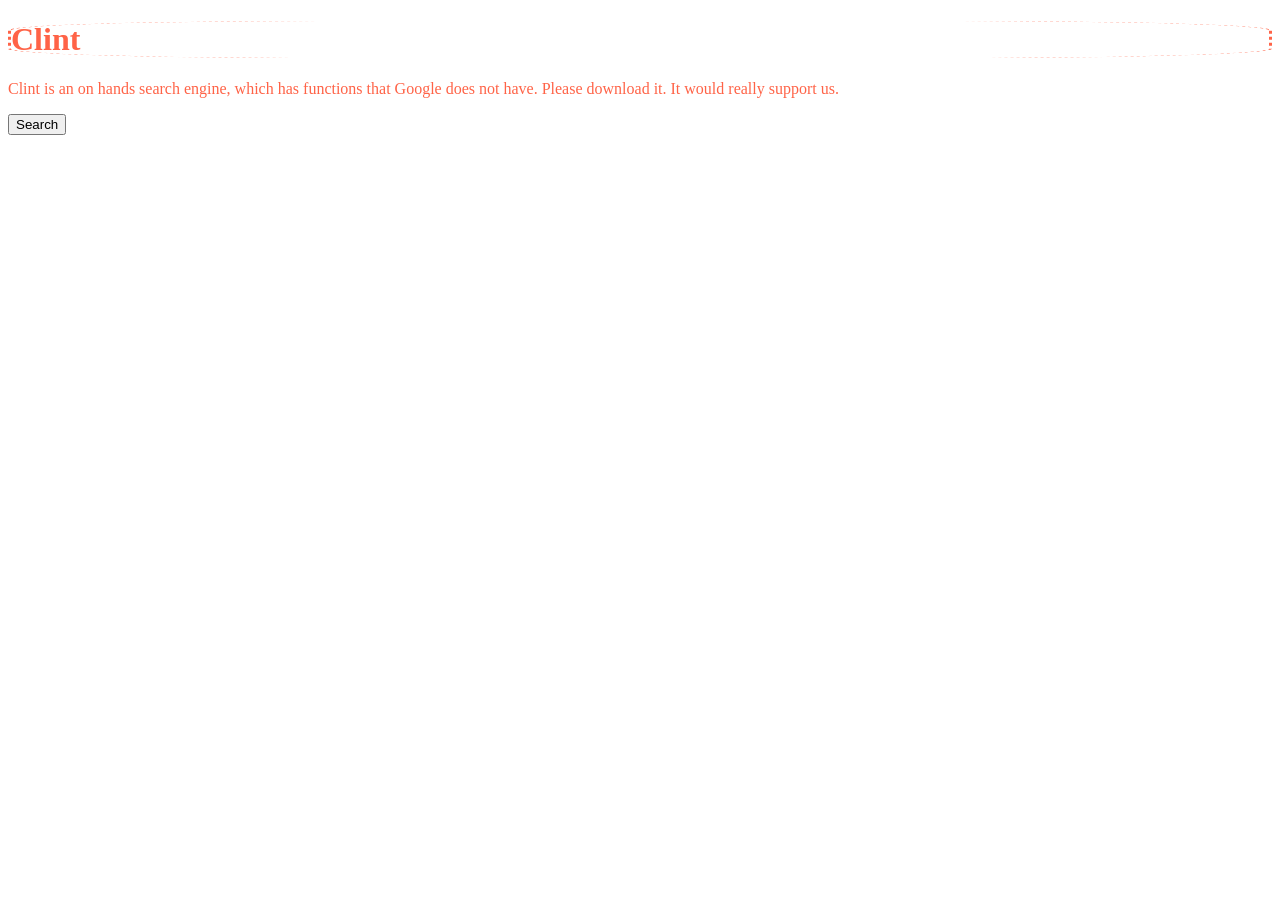
==== index.html @ cd61071f "Add files via upload" ====
<!doctype html>
<html>
    <head>
        <title>
            Clint Search
        </title>
    </head>
    <body>
        <h1>Clint</h1>
        <p>Clint is an on hands search engine, which has functions that Google does not have. Please download it. It would really support us.</p>
        <div class="folder">
            <button><link rel="folder-for-search" href="C:/Users/kisho/OneDrive/search">Search</button>
        </div>
        <style>
            /* styles.css */
            h1{
                color: tomato;
                font: verdana;
                border: dotted;
                border-radius: 25%;
                border-top: 1in;
                border-bottom: 5mm 
            }
            p{
                color: tomato;
            }
        </style>
    </body>
</html>
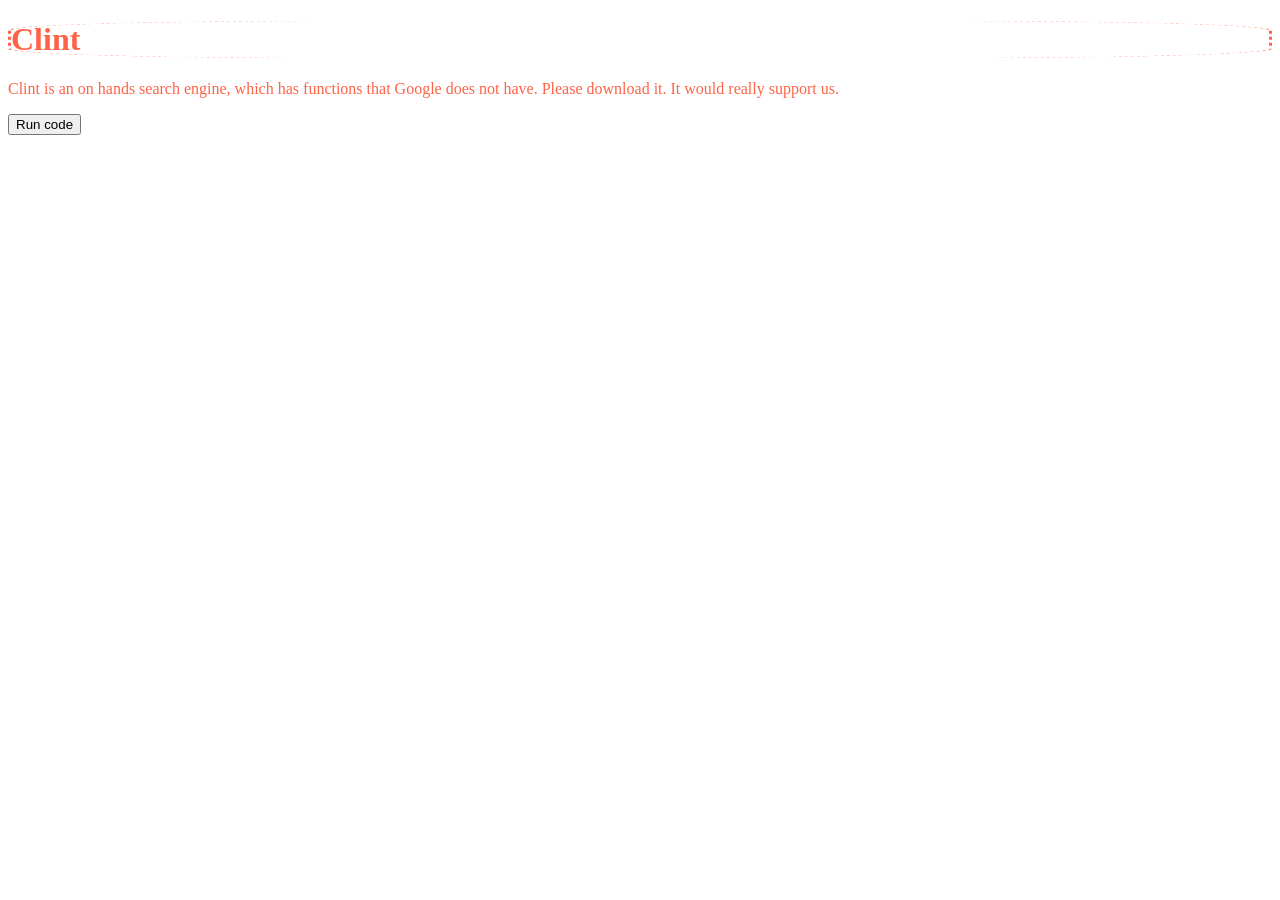
==== commit fe99cfb5: "index.html" ====
--- a/index.html
+++ b/index.html
@@ -9,7 +9,7 @@
         <h1>Clint</h1>
         <p>Clint is an on hands search engine, which has functions that Google does not have. Please download it. It would really support us.</p>
         <div class="folder">
-            <button><link rel="folder-for-search" href="C:/Users/kisho/OneDrive/search">Search</button>
+            <button><link rel="folder-for-search" href="github.com/akishore15/clint-search/blob/main/index.html">Run code</button>
         </div>
         <style>
             /* styles.css */
@@ -26,4 +26,4 @@
             }
         </style>
     </body>
-</html>+</html>
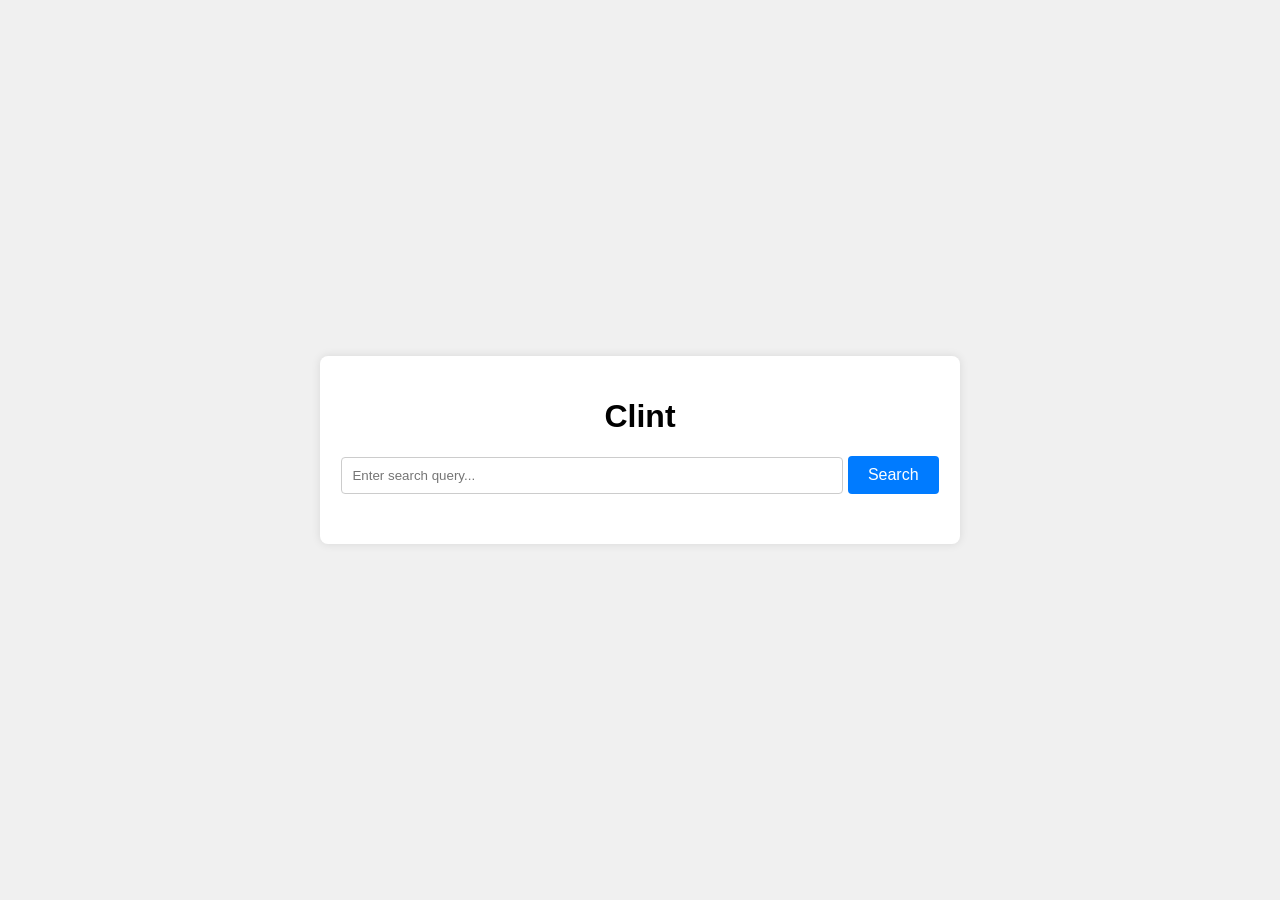
==== commit 103be907: "index.html" ====
--- a/index.html
+++ b/index.html
@@ -1,29 +1,18 @@
-<!doctype html>
-<html>
-    <head>
-        <title>
-            Clint Search
-        </title>
-    </head>
-    <body>
+<!DOCTYPE html>
+<html lang="ml">
+<head>
+    <meta charset="UTF-8">
+    <meta name="viewport" content="width=device-width, initial-scale=1.0">
+    <title>Clint</title>
+    <link rel="stylesheet" href="styles.css">
+</head>
+<body>
+    <div class="container">
         <h1>Clint</h1>
-        <p>Clint is an on hands search engine, which has functions that Google does not have. Please download it. It would really support us.</p>
-        <div class="folder">
-            <button><link rel="folder-for-search" href="github.com/akishore15/clint-search/blob/main/index.html">Run code</button>
-        </div>
-        <style>
-            /* styles.css */
-            h1{
-                color: tomato;
-                font: verdana;
-                border: dotted;
-                border-radius: 25%;
-                border-top: 1in;
-                border-bottom: 5mm 
-            }
-            p{
-                color: tomato;
-            }
-        </style>
-    </body>
+        <input type="text" id="searchInput" placeholder="Enter search query...">
+        <button onclick="search()">Search</button>
+        <div id="results"></div>
+    </div>
+    <script src="search.js"></script>
+</body>
 </html>
--- a/styles.css
+++ b/styles.css
@@ -0,0 +1,52 @@
+body {
+    font-family: Arial, sans-serif;
+    display: flex;
+    justify-content: center;
+    align-items: center;
+    height: 100vh;
+    margin: 0;
+    background-color: #f0f0f0;
+}
+
+.container {
+    background-color: white;
+    padding: 20px;
+    border-radius: 8px;
+    box-shadow: 0 0 10px rgba(0, 0, 0, 0.1);
+    text-align: center;
+    width: 80%;
+    max-width: 600px;
+}
+
+input[type="text"] {
+    width: 80%;
+    padding: 10px;
+    margin-bottom: 10px;
+    border: 1px solid #ccc;
+    border-radius: 4px;
+}
+
+button {
+    padding: 10px 20px;
+    font-size: 16px;
+    background-color: #007bff;
+    color: white;
+    border: none;
+    border-radius: 4px;
+    cursor: pointer;
+}
+
+button:hover {
+    background-color: #0056b3;
+}
+
+#results {
+    margin-top: 20px;
+    text-align: left;
+}
+
+.result-item {
+    margin-bottom: 10px;
+    border-bottom: 1px solid #ccc;
+    padding-bottom: 10px;
+}
